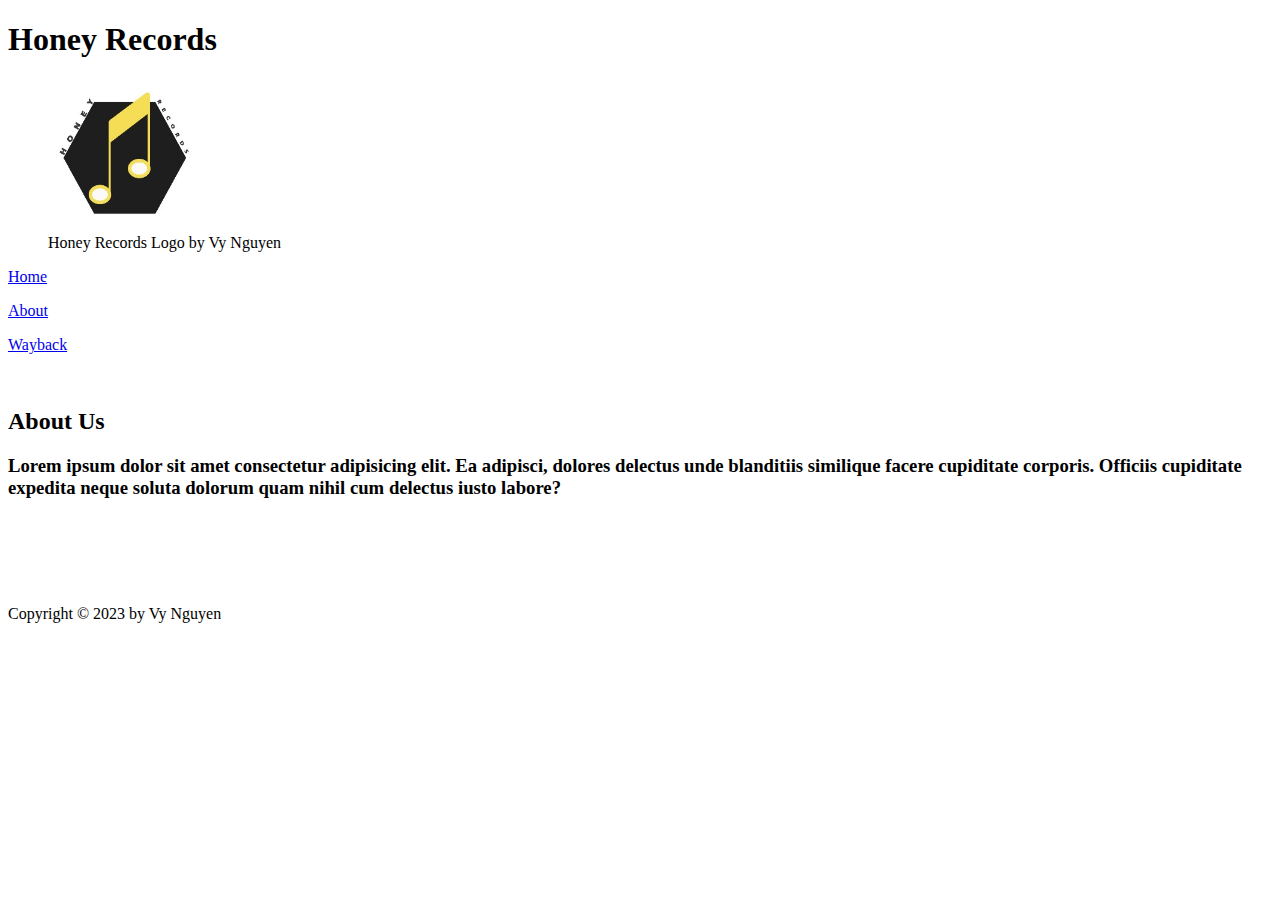
==== about.html @ 86717062 "Add files via upload" ====
<!DOCTYPE html>
<html lang="eng">
<head>
<meta charset="utf-8">
<meta name="viewport" content="width=device-width, initial-scale=1.0">
    <title>Honey Records About</title>
</head>

    <body>

    <h1>Honey Records</h1>
    <figure>
        <a href="https://www.wix.com/logo/maker"><img src="img/logo.jpg" alt="hexagon-music-icon" width="150" height="150" title="singing bee"></a>
        <figcaption>Honey Records Logo by Vy Nguyen</figcaption>
    </figure>
    <p><a href="index.html">Home</a></p>
    <p><a href="about.html">About</a></p>
    <p><a href="https://archive.org/web/">Wayback</a></p>
    <br>
    <h2>About Us</h2>
    <h3>
        Lorem ipsum dolor sit amet consectetur adipisicing elit. 
        Ea adipisci, dolores delectus unde blanditiis similique facere 
        cupiditate corporis. Officiis cupiditate expedita neque 
        soluta dolorum quam nihil cum delectus iusto labore?
    </h3>

    <br>
    <br>
    <br>
    <br>
    <footer>
    <p>Copyright © 2023 by Vy Nguyen</p>
    </footer>

    </body>
</html>
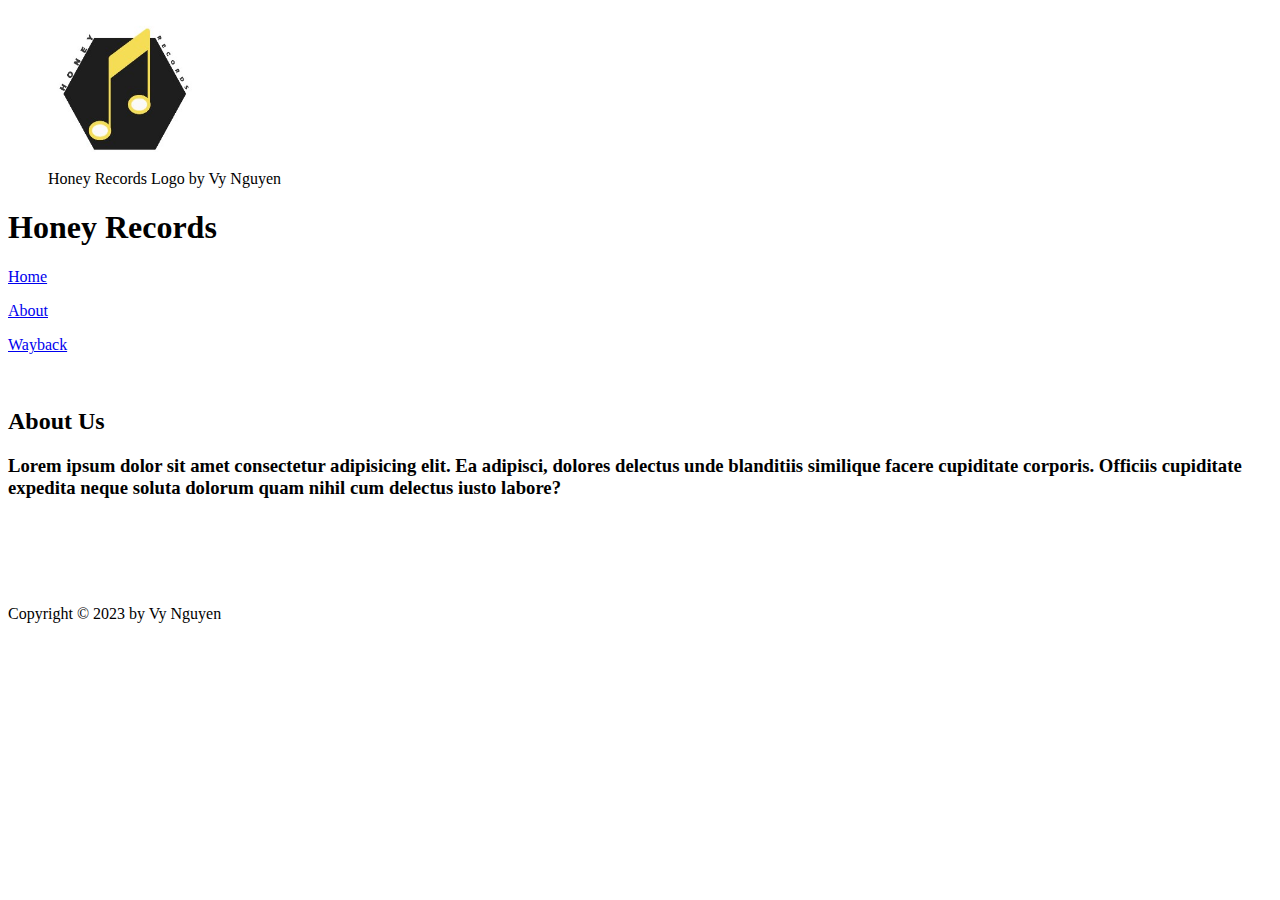
==== commit f32e3052: "Add files via upload" ====
--- a/about.html
+++ b/about.html
@@ -7,12 +7,13 @@
 </head>
 
     <body>
-
-    <h1>Honey Records</h1>
-    <figure>
-        <a href="https://www.wix.com/logo/maker"><img src="img/logo.jpg" alt="hexagon-music-icon" width="150" height="150" title="singing bee"></a>
-        <figcaption>Honey Records Logo by Vy Nguyen</figcaption>
-    </figure>
+    <header>
+        <figure>
+            <a href="https://www.wix.com/logo/maker"><img src="img/logo.jpg" alt="hexagon-music-icon" width="150" height="150" title="singing bee"></a>
+            <figcaption>Honey Records Logo by Vy Nguyen</figcaption>
+        </figure>
+        <h1>Honey Records</h1>
+    </header>
     <p><a href="index.html">Home</a></p>
     <p><a href="about.html">About</a></p>
     <p><a href="https://archive.org/web/">Wayback</a></p>
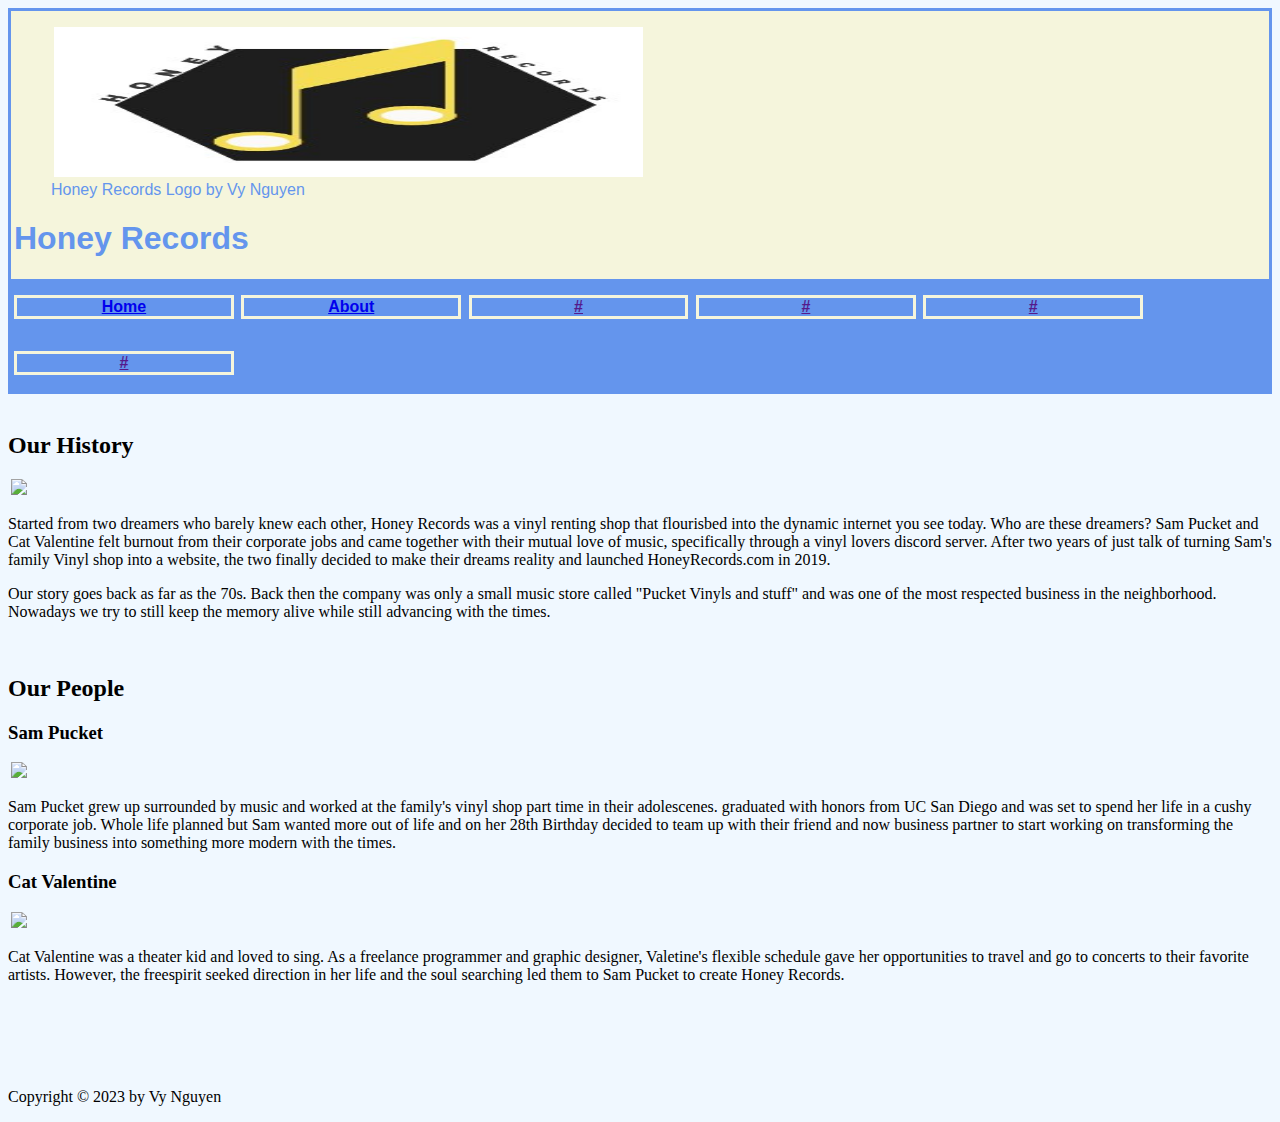
==== commit c6a6aa0c: "Add files via upload" ====
--- a/about.html
+++ b/about.html
@@ -5,26 +5,58 @@
 <meta name="viewport" content="width=device-width, initial-scale=1.0">
     <title>Honey Records About</title>
 </head>
+<link href="style.css" rel="stylesheet">
 
-    <body>
+<body>
+<main>
     <header>
         <figure>
             <a href="https://www.wix.com/logo/maker"><img src="img/logo.jpg" alt="hexagon-music-icon" width="150" height="150" title="singing bee"></a>
             <figcaption>Honey Records Logo by Vy Nguyen</figcaption>
         </figure>
         <h1>Honey Records</h1>
+        <nav>
+            <p><a href="index.html">Home</a></p>
+            <p><a href="about.html">About</a></p>
+            <p><a href="">#</a></p>
+            <p><a href="">#</a></p>
+            <p><a href="">#</a></p>
+            <p><a href="">#</a></p>
+        </nav>
     </header>
-    <p><a href="index.html">Home</a></p>
-    <p><a href="about.html">About</a></p>
-    <p><a href="https://archive.org/web/">Wayback</a></p>
     <br>
-    <h2>About Us</h2>
-    <h3>
-        Lorem ipsum dolor sit amet consectetur adipisicing elit. 
-        Ea adipisci, dolores delectus unde blanditiis similique facere 
-        cupiditate corporis. Officiis cupiditate expedita neque 
-        soluta dolorum quam nihil cum delectus iusto labore?
-    </h3>
+
+    <section class="history">
+        <h2>Our History</h2>
+        <a href="https://www.narcity.com/atlanta/this-record-store-in-atlanta-will-take-you-back-in-time"><img src="img/70svinylshop.jpg"></a>
+        <p>
+            Started from two dreamers who barely knew each other, Honey Records was a vinyl renting shop that flourisbed into the dynamic internet
+            you see today. Who are these dreamers? Sam Pucket and Cat Valentine felt burnout from their corporate jobs and came together with their mutual 
+            love of music, specifically through a vinyl lovers discord server. After two years of just talk of turning Sam's family Vinyl shop into a website,
+            the two finally decided to make their dreams reality and launched HoneyRecords.com in 2019. 
+           
+        </p>
+        <p>
+            Our story goes back as far as the 70s. Back then the company was only a small music store called "Pucket Vinyls and stuff" and was one of the most
+            respected business in the neighborhood. Nowadays we try to still keep the memory alive while still advancing with the times.
+        </p>
+    </section>
+    <br>
+
+    <section class="people">
+        <h2>Our People</h2>
+        <h3>Sam Pucket</h3>
+        <a href="https://www.vogue.com/article/jennette-mccurdy-im-glad-my-mom-died-interview"><img src="img/jennettemurcurdy.jpg"></a>
+        <p>Sam Pucket grew up surrounded by music and worked at the family's vinyl shop part time in their adolescenes. graduated with honors from UC San Diego and was set to spend her life in a cushy corporate job. Whole life planned 
+            but Sam wanted more out of life and on her 28th Birthday decided to team up with their friend and now business partner to start working on 
+            transforming the family business into something more modern with the times.
+        </p>
+        <h3>Cat Valentine</h3>
+        <a href="https://www.festicket.com/artists/ariana-grande/"><img src="img/arianagrande.jpg"></a>
+        <p>Cat Valentine was a theater kid and loved to sing. As a freelance programmer and graphic designer, Valetine's flexible schedule gave her opportunities to travel and go to concerts to their favorite artists. However, the freespirit
+           seeked direction in her life and the soul searching led them to Sam Pucket to create Honey Records.</p>
+    </section>
+
 
     <br>
     <br>
@@ -33,6 +65,6 @@
     <footer>
     <p>Copyright © 2023 by Vy Nguyen</p>
     </footer>
-
-    </body>
+</main>
+</body>
 </html>--- a/style.css
+++ b/style.css
@@ -0,0 +1,16 @@
+@charset "utf-8";
+/*CSS Document*/
+
+body {background-color: aliceblue;}
+
+header {background-color: beige;color: cornflowerblue;font-family: Arial, sans-serif;border: cornflowerblue solid medium;}
+
+header h1 {margin-left: 3px;}
+
+nav {background-color: cornflowerblue;}
+
+nav p {color:beige;border: beige solid medium;background-color: cornflowerblue;font-weight: bold;display: inline-block;width: 17%;min-width: 85px;text-align: center;margin-left:3px;}
+
+footer:hover {background-color: cornflowerblue;color: whitesmoke;}
+
+img {width: 50%;min-width: 85px;align-items: center;margin-left:3px;}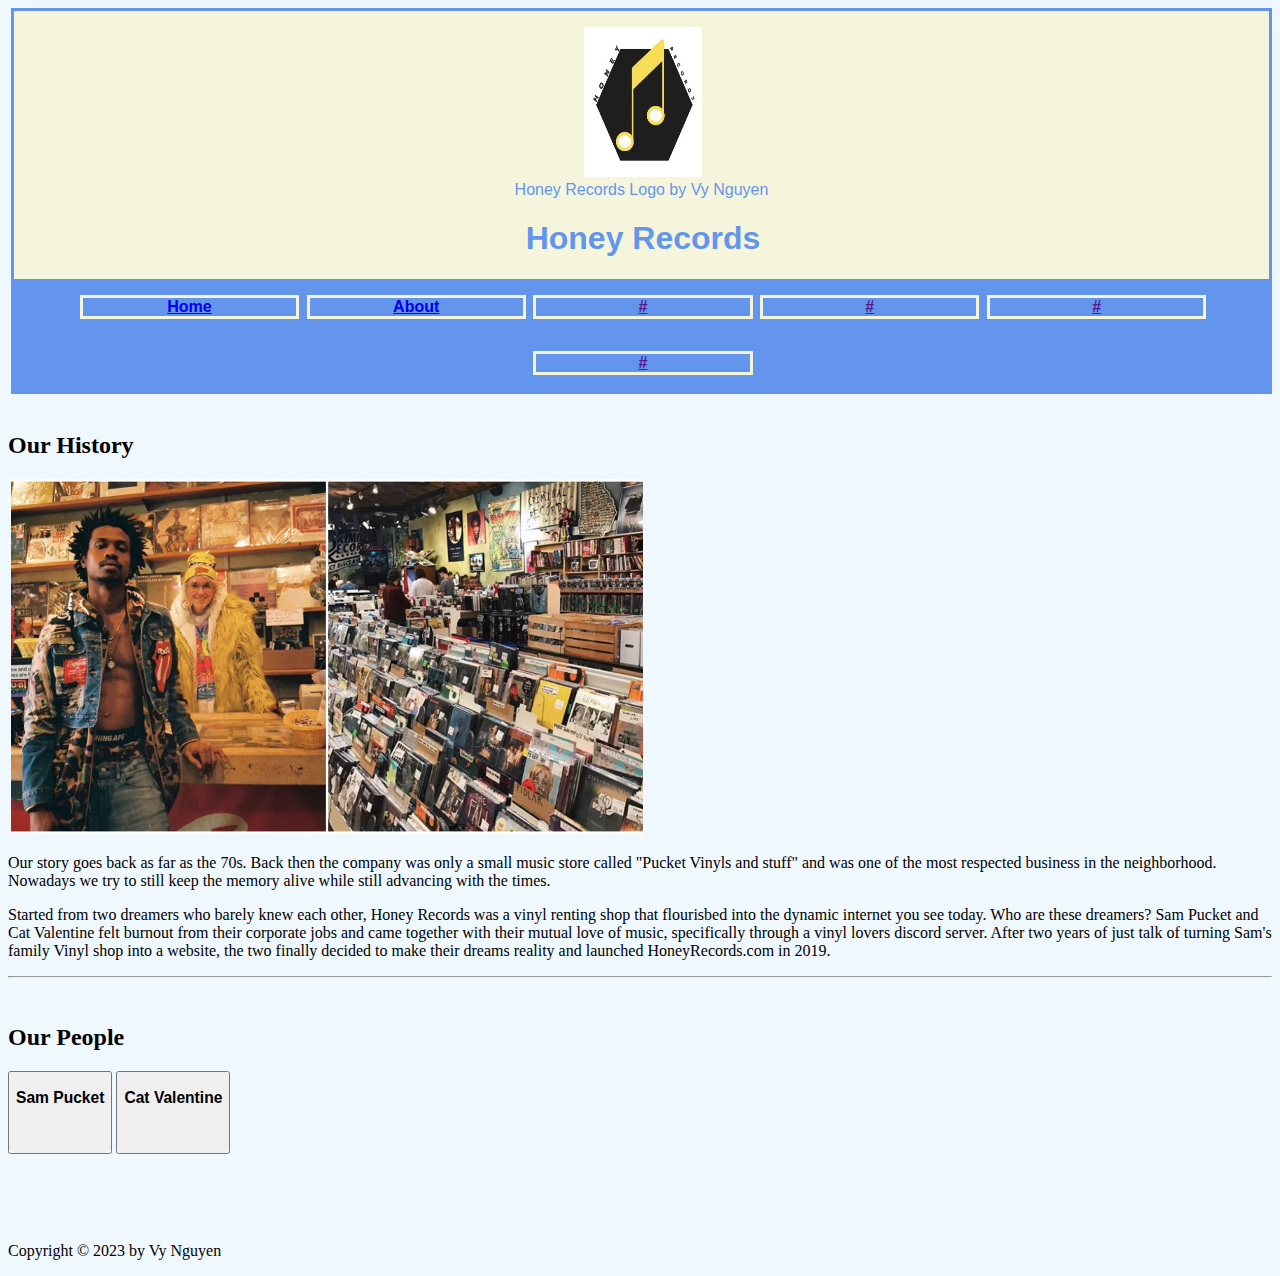
==== commit 07886500: "Add files via upload" ====
--- a/about.html
+++ b/about.html
@@ -28,33 +28,41 @@
 
     <section class="history">
         <h2>Our History</h2>
+    
         <a href="https://www.narcity.com/atlanta/this-record-store-in-atlanta-will-take-you-back-in-time"><img src="img/70svinylshop.jpg"></a>
+        <p>
+            Our story goes back as far as the 70s. Back then the company was only a small music store called "Pucket Vinyls and stuff" and was one of the most
+            respected business in the neighborhood. Nowadays we try to still keep the memory alive while still advancing with the times. 
+        </p>
         <p>
             Started from two dreamers who barely knew each other, Honey Records was a vinyl renting shop that flourisbed into the dynamic internet
             you see today. Who are these dreamers? Sam Pucket and Cat Valentine felt burnout from their corporate jobs and came together with their mutual 
             love of music, specifically through a vinyl lovers discord server. After two years of just talk of turning Sam's family Vinyl shop into a website,
             the two finally decided to make their dreams reality and launched HoneyRecords.com in 2019. 
-           
         </p>
-        <p>
-            Our story goes back as far as the 70s. Back then the company was only a small music store called "Pucket Vinyls and stuff" and was one of the most
-            respected business in the neighborhood. Nowadays we try to still keep the memory alive while still advancing with the times.
-        </p>
+        </section>
     </section>
+    <hr>
     <br>
 
     <section class="people">
         <h2>Our People</h2>
-        <h3>Sam Pucket</h3>
-        <a href="https://www.vogue.com/article/jennette-mccurdy-im-glad-my-mom-died-interview"><img src="img/jennettemurcurdy.jpg"></a>
-        <p>Sam Pucket grew up surrounded by music and worked at the family's vinyl shop part time in their adolescenes. graduated with honors from UC San Diego and was set to spend her life in a cushy corporate job. Whole life planned 
-            but Sam wanted more out of life and on her 28th Birthday decided to team up with their friend and now business partner to start working on 
-            transforming the family business into something more modern with the times.
-        </p>
-        <h3>Cat Valentine</h3>
-        <a href="https://www.festicket.com/artists/ariana-grande/"><img src="img/arianagrande.jpg"></a>
-        <p>Cat Valentine was a theater kid and loved to sing. As a freelance programmer and graphic designer, Valetine's flexible schedule gave her opportunities to travel and go to concerts to their favorite artists. However, the freespirit
-           seeked direction in her life and the soul searching led them to Sam Pucket to create Honey Records.</p>
+        <button onClick="pucket()">
+            <h3 id="pucketheader">Sam Pucket</h3>
+            <img id="pucketpic"> 
+            <!---<a href="https://www.vogue.com/article/jennette-mccurdy-im-glad-my-mom-died-interview"><img src="img/jennettemurcurdy.jpg"></a>--->
+            <p id="pucketinfo"><!---Sam Pucket grew up surrounded by music and worked at the family's vinyl shop part time in their adolescenes. graduated with honors from UC San Diego and was set to spend her life in a cushy corporate job. Whole life planned 
+                but Sam wanted more out of life and on her 28th Birthday decided to team up with their friend and now business partner to start working on 
+                transforming the family business into something more modern with the times.
+            ---></p>
+        </button>
+        <button onClick="valentine()">
+            <h3 id="valetineheader">Cat Valentine</h3>
+            <img id="valentinepic">
+            <!---<a href="https://www.festicket.com/artists/ariana-grande/"><img src="img/arianagrande.jpg"></a>--->
+            <p id="valentineinfo"><!---Cat Valentine was a theater kid and loved to sing. As a freelance programmer and graphic designer, Valetine's flexible schedule gave her opportunities to travel and go to concerts to their favorite artists. However, the freespirit
+            seeked direction in her life and the soul searching led them to Sam Pucket to create Honey Records.---></p>
+        </button>
     </section>
 
 
@@ -66,5 +74,19 @@
     <p>Copyright © 2023 by Vy Nguyen</p>
     </footer>
 </main>
+
+    <script>
+        function pucket(){
+            document.getElementById("pucketheader").innerText="Sam Pucket";
+            document.getElementById("pucketpic").setAttribute("src","img/jennettemurcurdy.jpg");
+            document.getElementById("pucketinfo").innerText="Sam Pucket grew up surrounded by music and worked at the family's vinyl shop part time in their adolescenes. Later on, she graduated with honors from UC San Diego and was set to spend her life in a cushy corporate job. Whole life planned but Sam wanted more out of life and on her 28th Birthday decided to team up with their friend and now business partner to start working on transforming the family business into something more modern with the times."
+        }
+        function valentine(){
+            document.getElementById("valetineheader").innerText="Cat Valentine";
+            document.getElementById("valentinepic").setAttribute("src","img/arianagrande.jpg");
+            document.getElementById("valentineinfo").innerText="Cat Valentine was a theater kid and loved to sing. As a freelance programmer and graphic designer, Valetine's flexible schedule gave her opportunities to travel and go to concerts to their favorite artists. However, the freespirit seeked direction in her life and the soul searching led them to Sam Pucket to create Honey Records."
+        }
+    </script>
+
 </body>
 </html>--- a/style.css
+++ b/style.css
@@ -3,7 +3,7 @@
 
 body {background-color: aliceblue;}
 
-header {background-color: beige;color: cornflowerblue;font-family: Arial, sans-serif;border: cornflowerblue solid medium;}
+header {background-color: beige;color: cornflowerblue;font-family: Arial, sans-serif;border: cornflowerblue solid medium;text-align: center;margin-left:3px;}
 
 header h1 {margin-left: 3px;}
 
@@ -13,4 +13,8 @@
 
 footer:hover {background-color: cornflowerblue;color: whitesmoke;}
 
-img {width: 50%;min-width: 85px;align-items: center;margin-left:3px;}+img {width: 50%;min-width: 85px;align-items: center;margin-left:3px;}
+
+figure img {width: 10%; min-width: 85px; align-items: center;margin-left: 3px;}
+
+#people {width: 10%;min-width: 60px;align-items: center;margin-left:3px;}